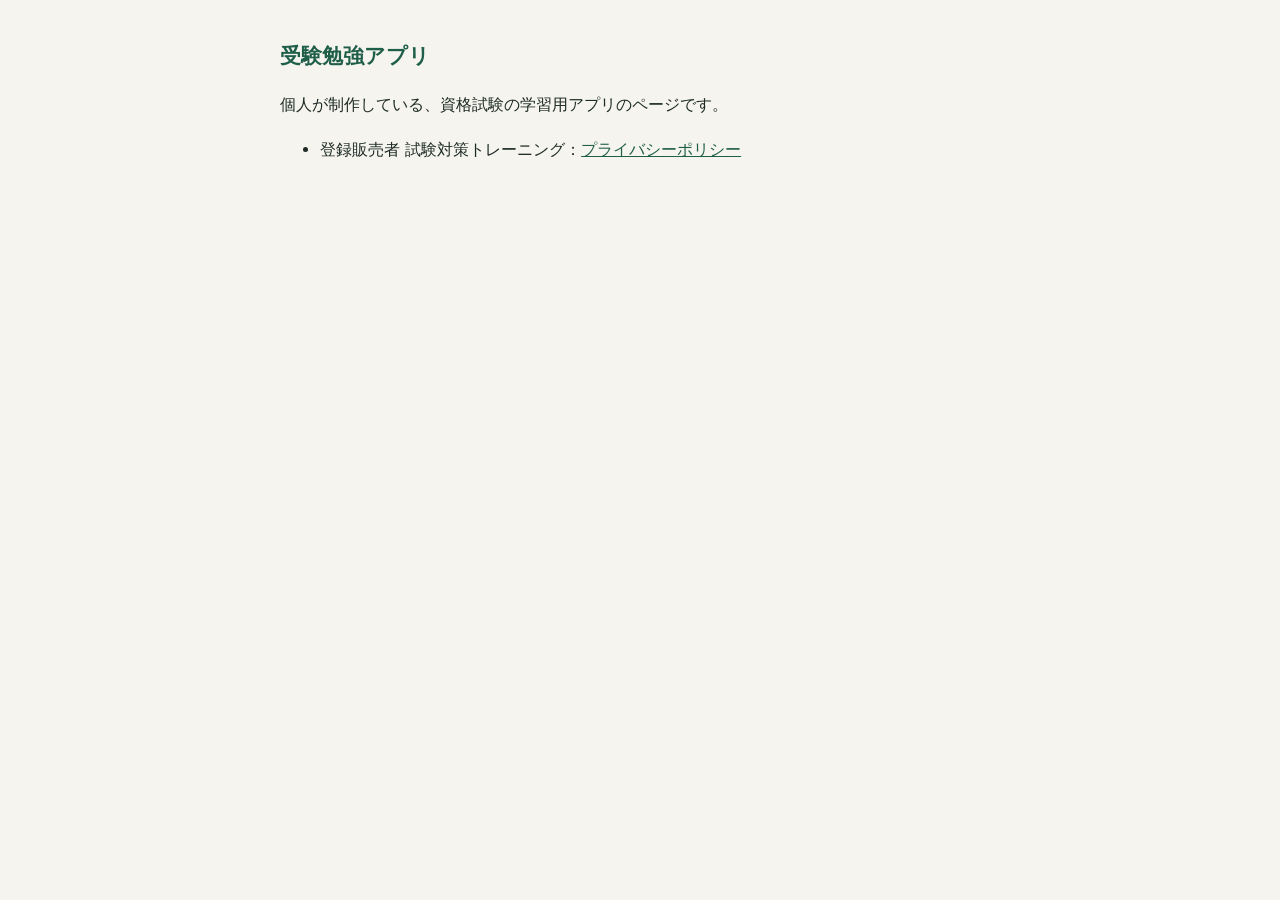
==== index.html @ ed696914 "プライバシーポリシーの公開ページを追加（登録販売者 試験対策トレーニング） Co-Authored-By: Claude Opus 5.5 <noreply@anthropic.com> Claude" ====
<!doctype html>
<html lang="ja">
<head>
<meta charset="utf-8">
<meta name="viewport" content="width=device-width, initial-scale=1">
<title>受験勉強アプリ</title>
<style>
  body { margin:0; background:#f6f4ef; color:#1d2a25; font-family:system-ui,-apple-system,"Hiragino Sans","Noto Sans JP",sans-serif; line-height:1.8; }
  main { max-width:720px; margin:0 auto; padding:24px 16px 48px; }
  h1 { font-size:1.3rem; color:#1f5f4a; }
  a { color:#1f5f4a; }
</style>
</head>
<body>
<main>
  <h1>受験勉強アプリ</h1>
  <p>個人が制作している、資格試験の学習用アプリのページです。</p>
  <ul>
    <li>登録販売者 試験対策トレーニング：<a href="touroku/privacy.html">プライバシーポリシー</a></li>
  </ul>
</main>
</body>
</html>
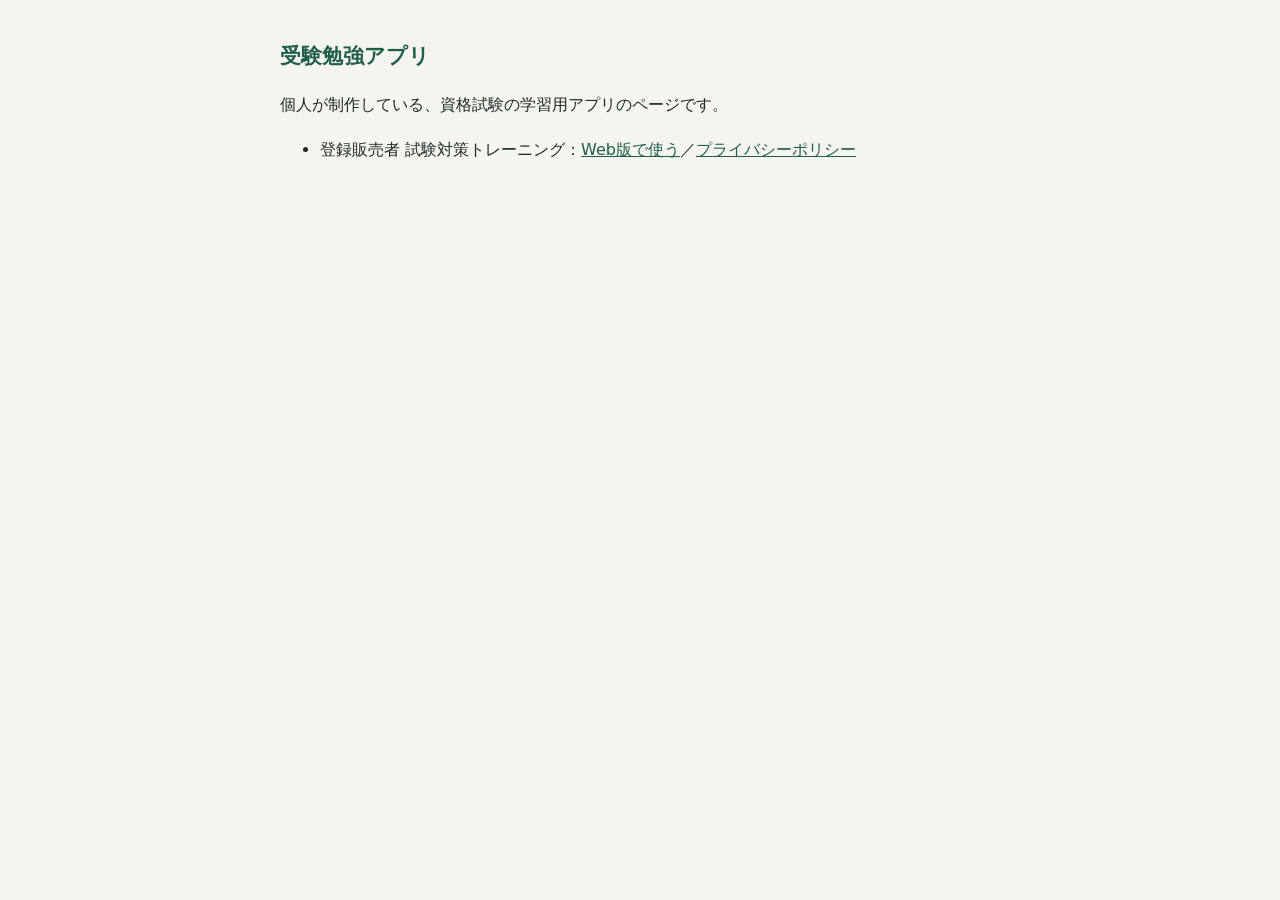
==== commit 86fb2f08: "登録販売者 試験対策トレーニング：Web版を追加 Co-Authored-By: Claude Opus 5.5 <noreply@anthropic.com> Claude-Session: htt" ====
--- a/index.html
+++ b/index.html
@@ -16,7 +16,7 @@
   <h1>受験勉強アプリ</h1>
   <p>個人が制作している、資格試験の学習用アプリのページです。</p>
   <ul>
-    <li>登録販売者 試験対策トレーニング：<a href="touroku/privacy.html">プライバシーポリシー</a></li>
+    <li>登録販売者 試験対策トレーニング：<a href="touroku/app/">Web版で使う</a>／<a href="touroku/privacy.html">プライバシーポリシー</a></li>
   </ul>
 </main>
 </body>
